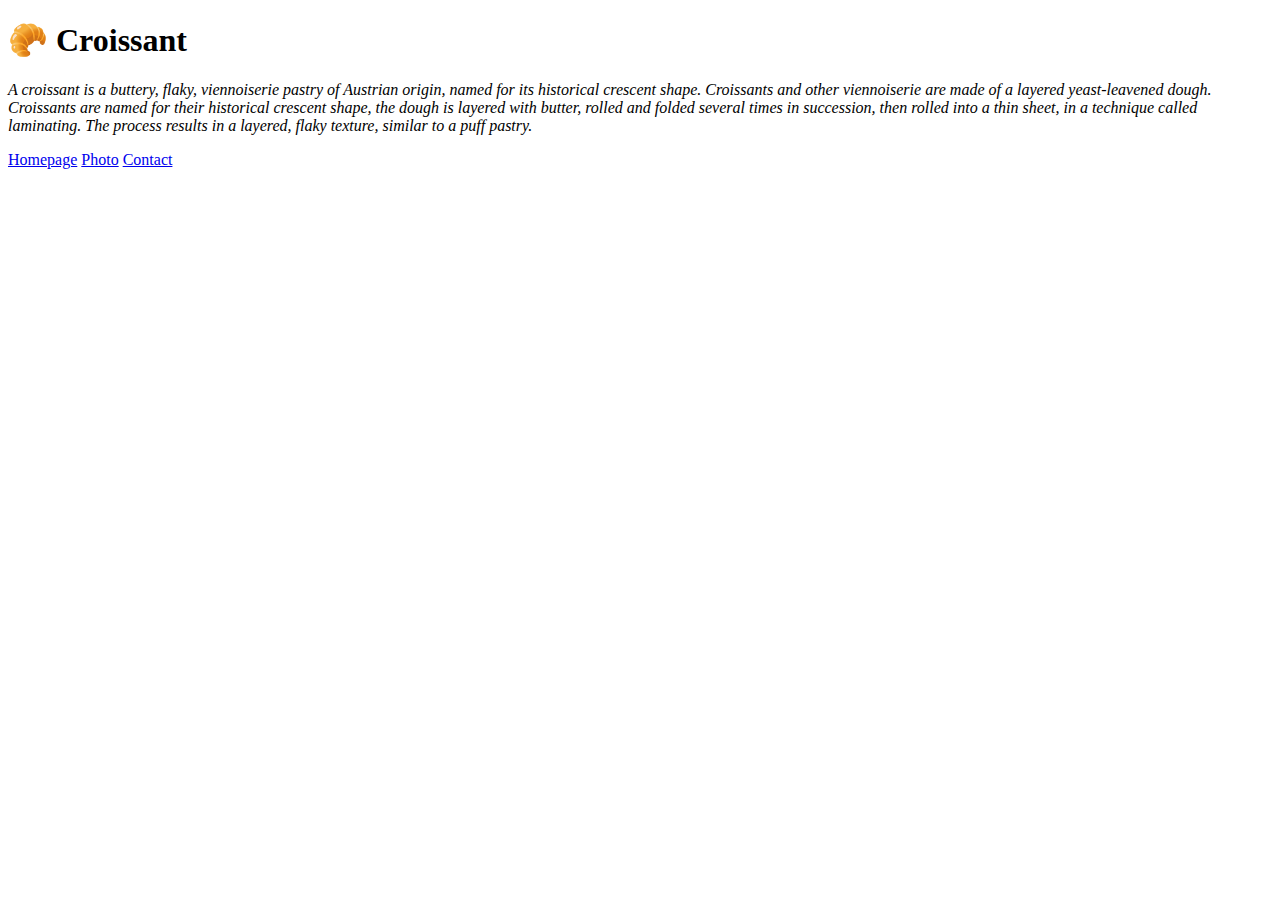
==== index.html @ 56630a67 "Create all element structure" ====
<!DOCTYPE html>
<html lang="en">
  <head>
    <meta charset="UTF-8" />
    <meta http-equiv="X-UA-Compatible" content="IE=edge" />
    <meta name="viewport" content="width=device-width, initial-scale=1.0" />
    <link rel="stylesheet" href="/css/styles.css" />
    <title>Multiple-pages</title>
  </head>
  <body>
    <h1>🥐 Croissant</h1>
    <p>
      <em
        >A croissant is a buttery, flaky, viennoiserie pastry of Austrian
        origin, named for its historical crescent shape. Croissants and other
        viennoiserie are made of a layered yeast-leavened dough. Croissants are
        named for their historical crescent shape, the dough is layered with
        butter, rolled and folded several times in succession, then rolled into
        a thin sheet, in a technique called laminating. The process results in a
        layered, flaky texture, similar to a puff pastry.</em
      >
    </p>
    <footer>
      <a href="/" title="Home"> Homepage</a>
      <a href="/photo.html" title="Croissant photo"> Photo</a>
      <a href="/contact.html" title="Contact Croissant.com"> Contact</a>
    </footer>
  </body>
</html>
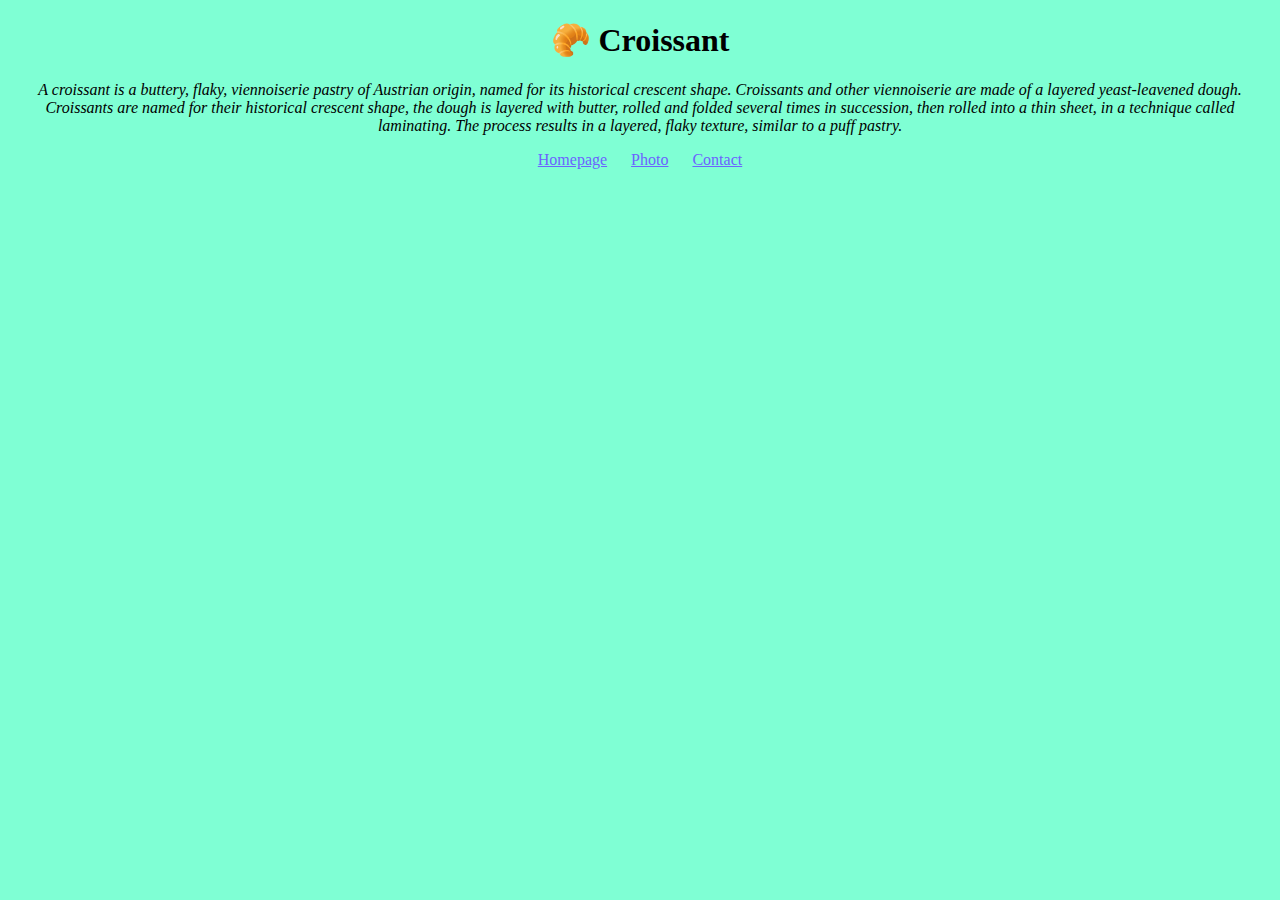
==== commit 4c193c90: "Updated html" ====
--- a/index.html
+++ b/index.html
@@ -5,7 +5,7 @@
     <meta http-equiv="X-UA-Compatible" content="IE=edge" />
     <meta name="viewport" content="width=device-width, initial-scale=1.0" />
     <link rel="stylesheet" href="/css/styles.css" />
-    <title>Multiple-pages</title>
+    <title>Croissant</title>
   </head>
   <body>
     <h1>🥐 Croissant</h1>
--- a/css/styles.css
+++ b/css/styles.css
@@ -0,0 +1,24 @@
+body {
+  background-color: aquamarine;
+}
+
+h1,
+p {
+  text-align: center;
+}
+
+.croissant-photo {
+  max-width: 30%;
+  border-radius: 10px;
+  display: block;
+  margin: 30px auto;
+}
+
+footer {
+  text-align: center;
+}
+
+footer a {
+  margin: 0 10px;
+  color: #6c63ff;
+}
